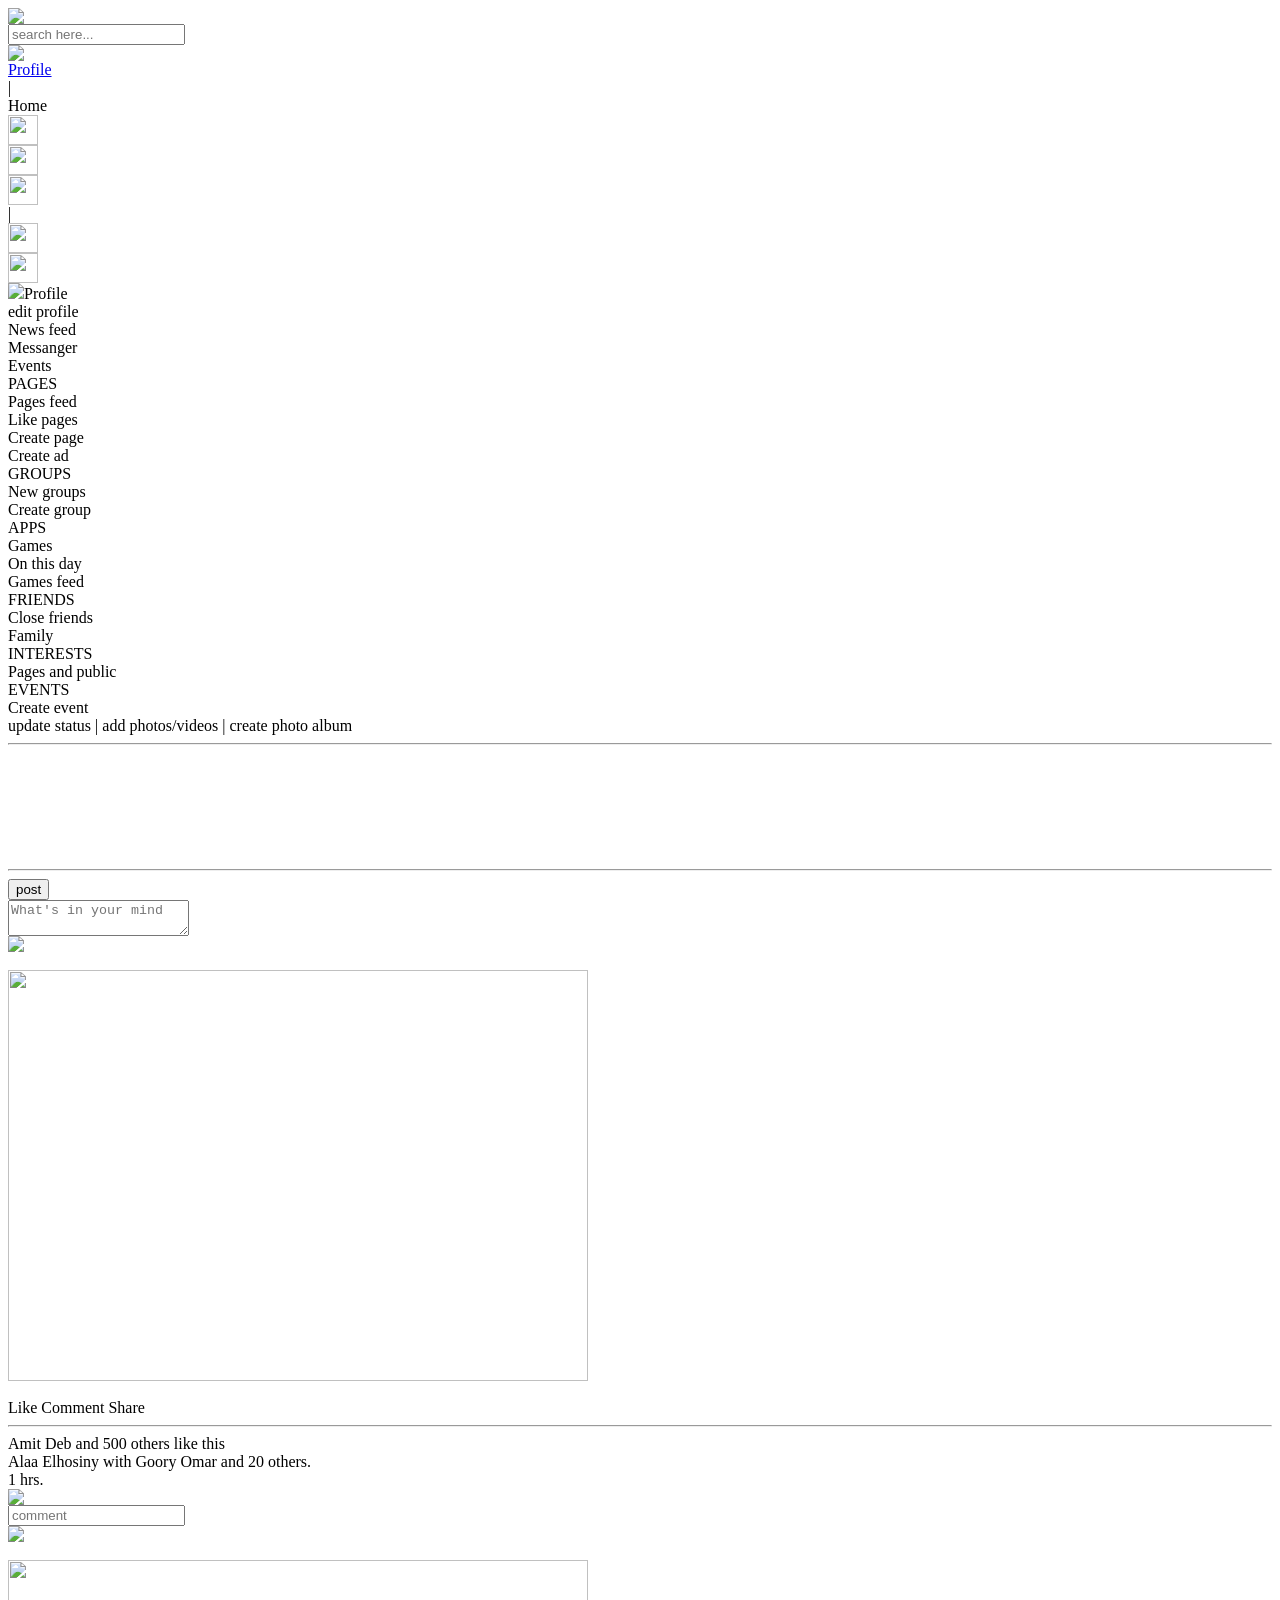
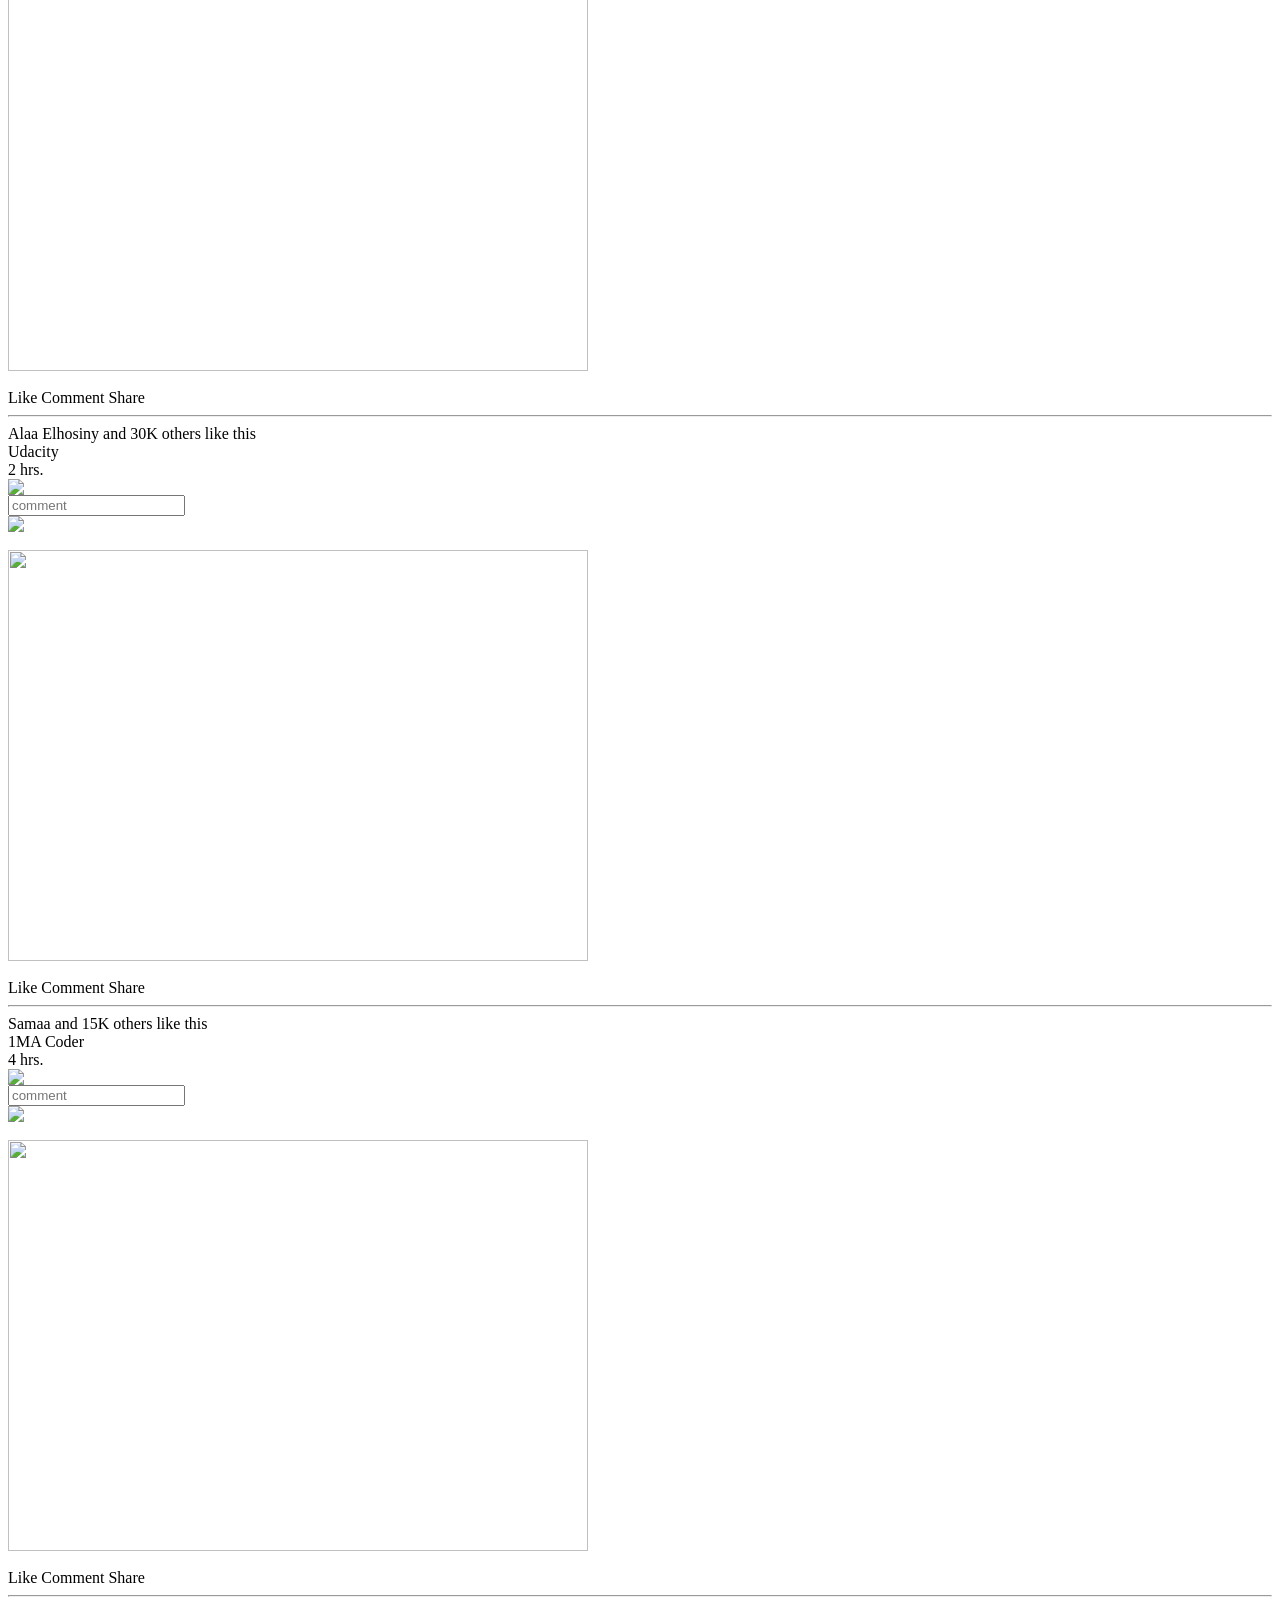
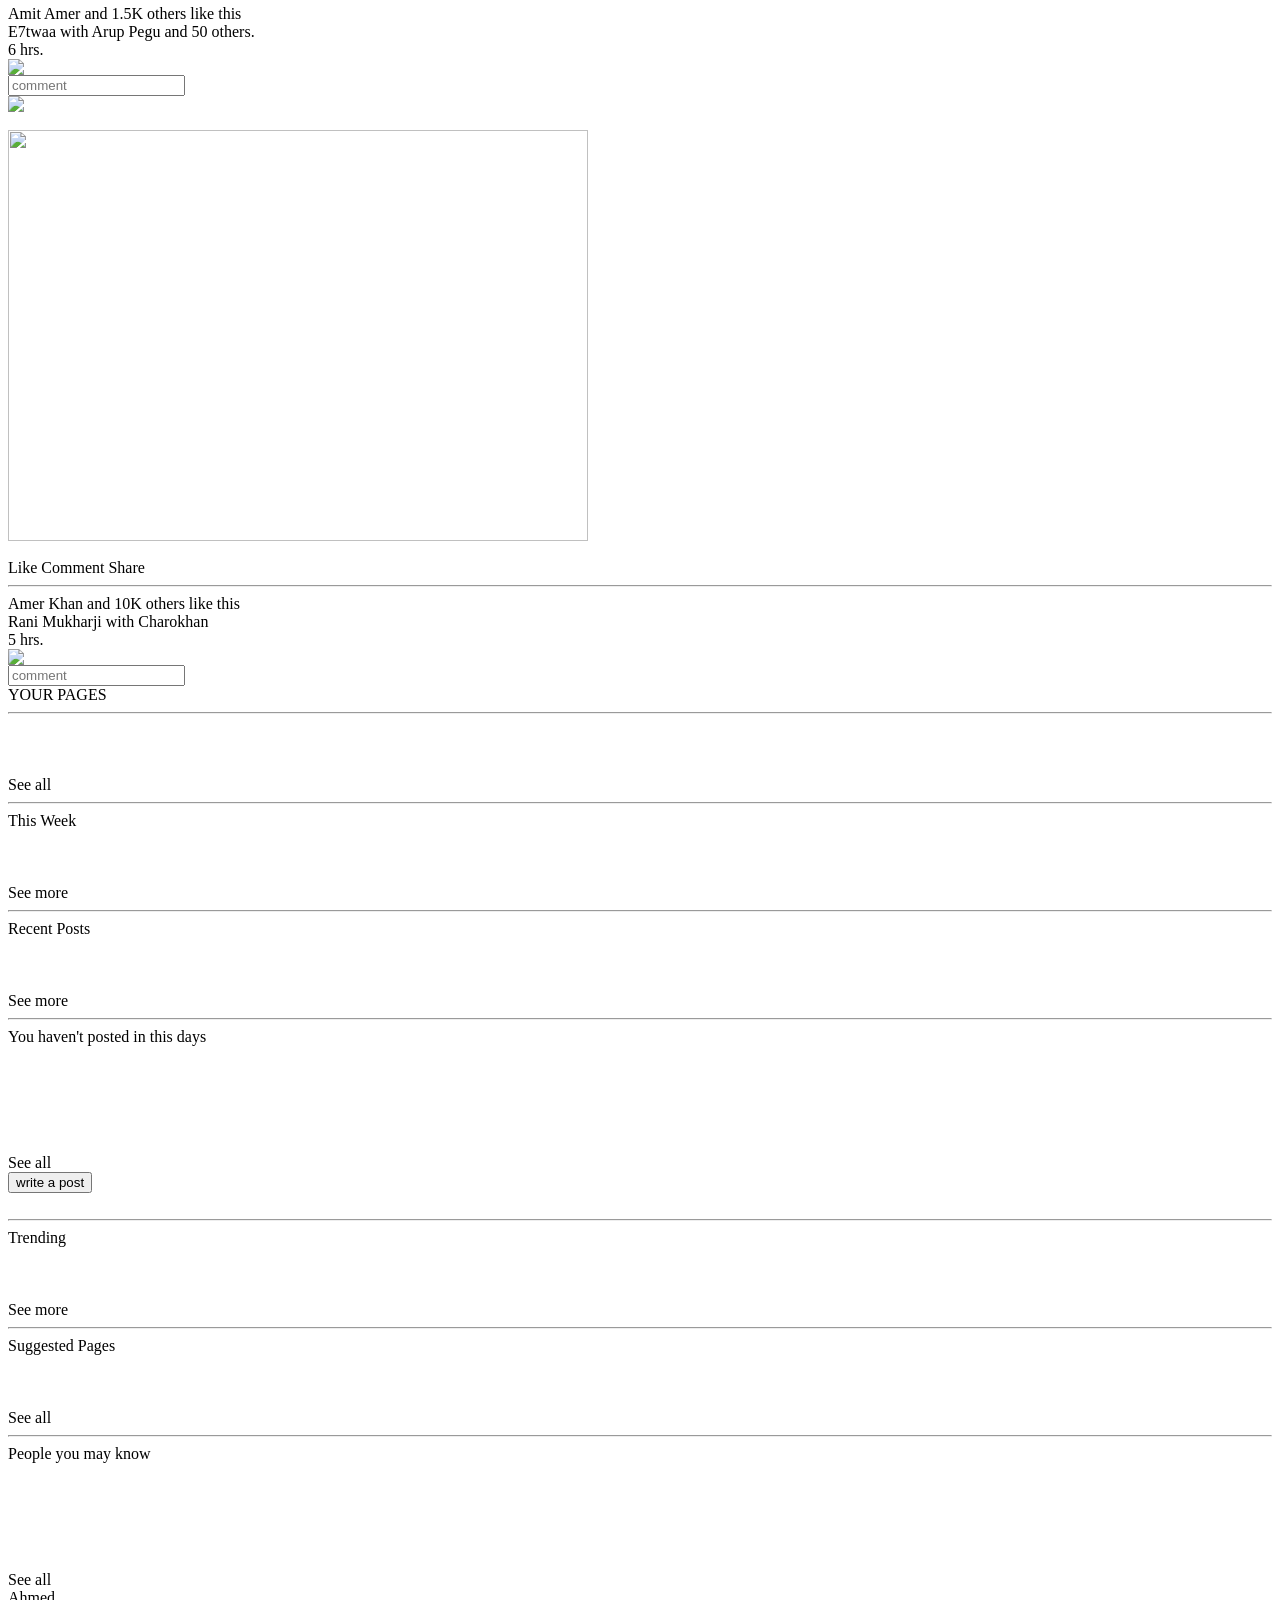
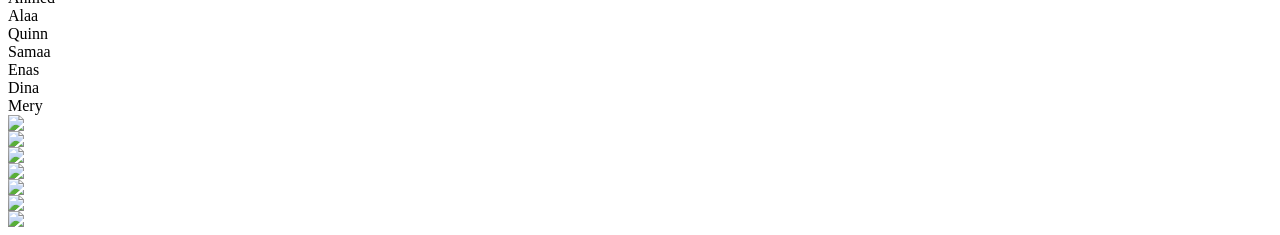
==== Facebook homepage.html @ 048102f6 "Add files via upload" ====
<html>
<head>
<link type="text/css" rel="stylesheet" href="ust.css" />

</head>
<body>


<div class="header1">
<div id="img3" class="header1"><img src="images (2).png" id="img3" /></div>
<div id="searcharea" class="header1"><input placeholder="search here..." type="text" id="searchbox"/></div>
<div id="profilearea" class="header1"><a href="profil.jpg"><img src="profil.jpg"id="profpic" /></a></div>
<div id="profilearea1" class="header1"><a href="profil.jpg">Profile</a></div>
<div id="profilearea3" class="header1">|</div>
<div id="profilearea4" class="header1">Home</div>
<div id="findf" class="header1"><img src="frn.png"height="30"/></div>
<div id="message" class="header1"><img src="chat.png"height="30"/></div>
<div id="notification" class="header1"><img src="noti.png"height="30"/></div>
<div id="profilearea2" class="header1">|</div>
<div id="setting" class="header1"><img src="set.png"height="30"/></div>
<div id="logout" class="header1"><img src="lo.png"height="30"/></div>
</div>


<div class="bodyn">
<div id="side1" class="bodyn"><img src="prof.png"id="profpic"/>Profile</div>
<div id="side2" class="bodyn">edit profile</div>
<div id="side3" class="bodyn">News feed</div>
<div id="side4" class="bodyn">Messanger</div>
<div id="side5" class="bodyn">Events</div>
<div id="side6" class="bodyn">PAGES</div>
<div id="side7" class="bodyn">Pages feed</div>
<div id="side8" class="bodyn">Like pages</div>
<div id="side9" class="bodyn">Create page</div>
<div id="side10" class="bodyn">Create ad</div>
<div id="side11" class="bodyn">GROUPS</div>
<div id="side12" class="bodyn">New groups</div>
<div id="side13" class="bodyn">Create group</div>
<div id="side14" class="bodyn">APPS</div>
<div id="side15" class="bodyn">Games</div>
<div id="side16" class="bodyn">On this day</div>
<div id="side17" class="bodyn">Games feed</div>
<div id="side18" class="bodyn">FRIENDS</div>
<div id="side19" class="bodyn">Close friends</div>
<div id="side20" class="bodyn">Family</div>
<div id="side21" class="bodyn">INTERESTS</div>
<div id="side22" class="bodyn">Pages and public</div>
<div id="side23" class="bodyn">EVENTS</div>
<div id="side24" class="bodyn">Create event</div>
</div>



<div class="post00">
</div>
<div class="post10">
</div><div class="post20">
</div><div class="post30">
</div><div class="post40">
</div><div class="post50">
</div>
<div class="header0001">
</div>
<div class="sideboxxx">
</div>
<div class="sideboxxxx2">
</div>


<div class="post">
<div id="column-1" class="post">update status | add photos/videos | create photo album<hr><br><br><br><br><br><br><hr></div>
<div id="postpos" class="post"><input type="submit" id="buttonpost" value="post"/></div>
<div id="postboxpos" class="post"><textarea placeholder="What's in your mind" id="postbox" type="text"></textarea></div>

</div>

<div class="post1"><img src="Alaa.jpg"id="profpic"/><br><br><img src="IMG_20160916_153007.jpg" height="411" width="580"/><br><br><p6>Like  Comment  Share</p6><br><hr><p1>Amit Deb</p1><p2> and</p2><p1> 500 others</p1><p2> like this</p2>
<div id="post2text" class="post1"><p3>Alaa Elhosiny </p3><p2>with </p2><p1> Goory Omar</p1><p2> and</p2><p1> 20 others.</p1><br><p4>1 hrs.</p4></div>
<div id="commentprof2" class="post1"><img src="prof.png"id="profpic"/></div>
<div id="commentboxpos2" class="post1"><input type="textarea" placeholder="comment" id="commentbox"/></div>
</div>

<div  class="post2"><img src="images.png"id="profpic"/><br><br><img src="images (1).png" height="411" width="580"/><br><br><p6>Like  Comment  Share</p6><br><hr><p1>Alaa Elhosiny</p1><p2> and</p2><p1> 30K others</p1><p2> like this</p2>
<div id="post2text" class="post2"><p3>Udacity </p3><br><p4>2 hrs.</p4></div>
<div id="commentprof2" class="post2"><img src="prof.png"id="profpic"/></div>
<div id="commentboxpos2" class="post2"><input type="textarea" placeholder="comment" id="commentbox"/></div>
</div>

<div class="post3"><img src="1MA.jpg"id="profpic"/><br><br><img src="MAC.jpg" height="411" width="580"/><br><br><p6>Like  Comment  Share</p6><br><hr><p1>Samaa </p1><p2> and</p2><p1> 15K others</p1><p2> like this</p2>
<div id="post2text" class="post2"><p3>1MA Coder </p3><br><p4>4 hrs.</p4></div>
<div id="commentprof2" class="post2"><img src="prof.png"id="profpic"/></div>
<div id="commentboxpos2" class="post2"><input type="textarea" placeholder="comment" id="commentbox"/></div>
</div>

<div class="post4"><img src="Child.jpg"id="profpic"/><br><br><img src="images.jpg" height="411" width="580"/><br><br><p6>Like  Comment  Share</p6><br><hr><p1>Amit Amer</p1><p2> and</p2><p1> 1.5K others</p1><p2> like this</p2>
<div id="post2text" class="post2"><p3>E7twaa </p3><p2>with </p2><p1> Arup Pegu</p1><p2> and</p2><p1> 50 others.</p1><br><p4>6 hrs.</p4></div>
<div id="commentprof2" class="post2"><img src="prof.png"id="profpic"/></div>
<div id="commentboxpos2" class="post2"><input type="textarea" placeholder="comment" id="commentbox"/></div>
</div>

<div class="post5"><img src="Rani.jpg"id="profpic"/><br><br><img src="Charo.jpg" height="411" width="580"/><br><br><p6>Like  Comment  Share</p6><br><hr><p1>Amer Khan</p1><p2> and</p2><p1> 10K others</p1><p2> like this</p2>
<div id="post2text" class="post2"><p3>Rani Mukharji </p3><p2>with </p2><p1>Charokhan </p1><br><p4>5 hrs.</p4></div>
<div id="commentprof2" class="post2"><img src="prof.png"id="profpic"/></div>
<div id="commentboxpos2" class="post2"><input type="textarea" placeholder="comment" id="commentbox"/></div>
</div>



<div class="sidebox">
<div id="sidebox1" class="sidebox">
<div id="sideboxx1">YOUR PAGES</div><hr><br><br><br>See all<hr>
<div id="sideboxx2">This Week</div><br><br><br>See more<hr>
<div id="sideboxx3">Recent Posts</div><br><br><br>See more<hr>
<div id="sideboxx4">You haven't posted in this days</div><br><br><br><br><br><br>See all
</div>
<div id="post1pos" class="sidebox"><input type="submit" id="buttonpost1" value="write a post"/></div>
</div>

<div class="sideboxxx2">
<div id="sidebox2" class="sideboxxx2">
<br>
<hr>
<div id="sideboxx21">Trending</div>
<br><br><br>See more<hr>
<div id="sideboxx22">Suggested Pages</div><br><br><br>See all<hr>
<div id="sideboxx23">People you may know</div><br><br><br><br><br><br>See all
</div>

</div>

<div class="chat-sidebarx">
</div>
<div class="chat-sidebar"><div id="chatnamebox" class="chat-sidebar">Ahmed</div>
<div id="chatnamebox1" class="chat-sidebar">Alaa</div>
<div id="chatnamebox2" class="chat-sidebar">Quinn</div>
<div id="chatnamebox3" class="chat-sidebar">Samaa</div>
<div id="chatnamebox4" class="chat-sidebar">Enas</div>
<div id="chatnamebox5" class="chat-sidebar">Dina</div>
<div id="chatnamebox6" class="chat-sidebar">Mery</div>
<div id="chatnameboxp1" class="chat-sidebar"><img src="prof.png"id="profpic"/></div>
<div id="chatnameboxp2" class="chat-sidebar"><img src="Alaa.jpg"id="profpic"/></div>
<div id="chatnameboxp3" class="chat-sidebar"><img src="Goory.jpg"id="profpic"/></div>
<div id="chatnameboxp4" class="chat-sidebar"><img src="Alaa.jpg"id="profpic"/></div>
<div id="chatnameboxp5" class="chat-sidebar"><img src="prof.png"id="profpic"/></div>
<div id="chatnameboxp6" class="chat-sidebar"><img src="Goory.jpg"id="profpic"/></div>
<div id="chatnameboxp7" class="chat-sidebar"><img src="IMG_20160916_153007.jpg"id="profpic"/></div>
</div>

<div class="header10"></div>


</body>
</html>
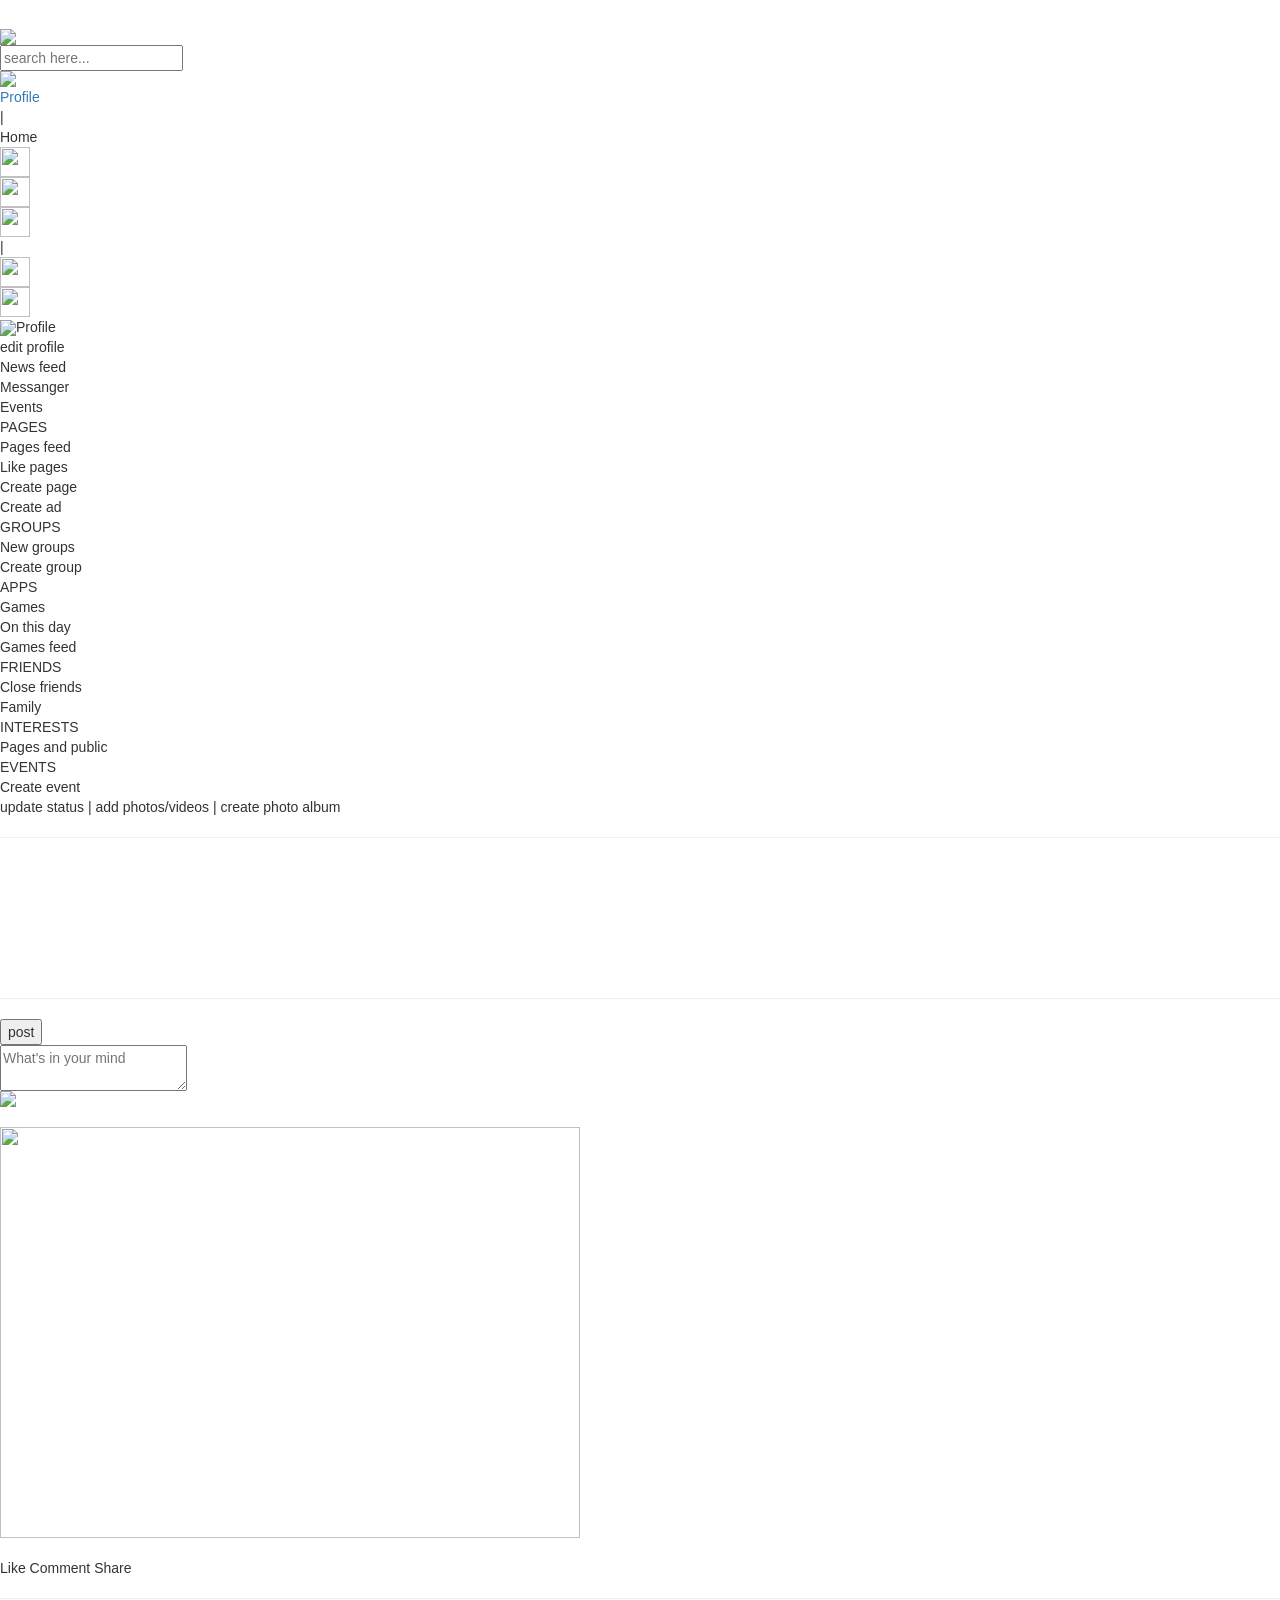
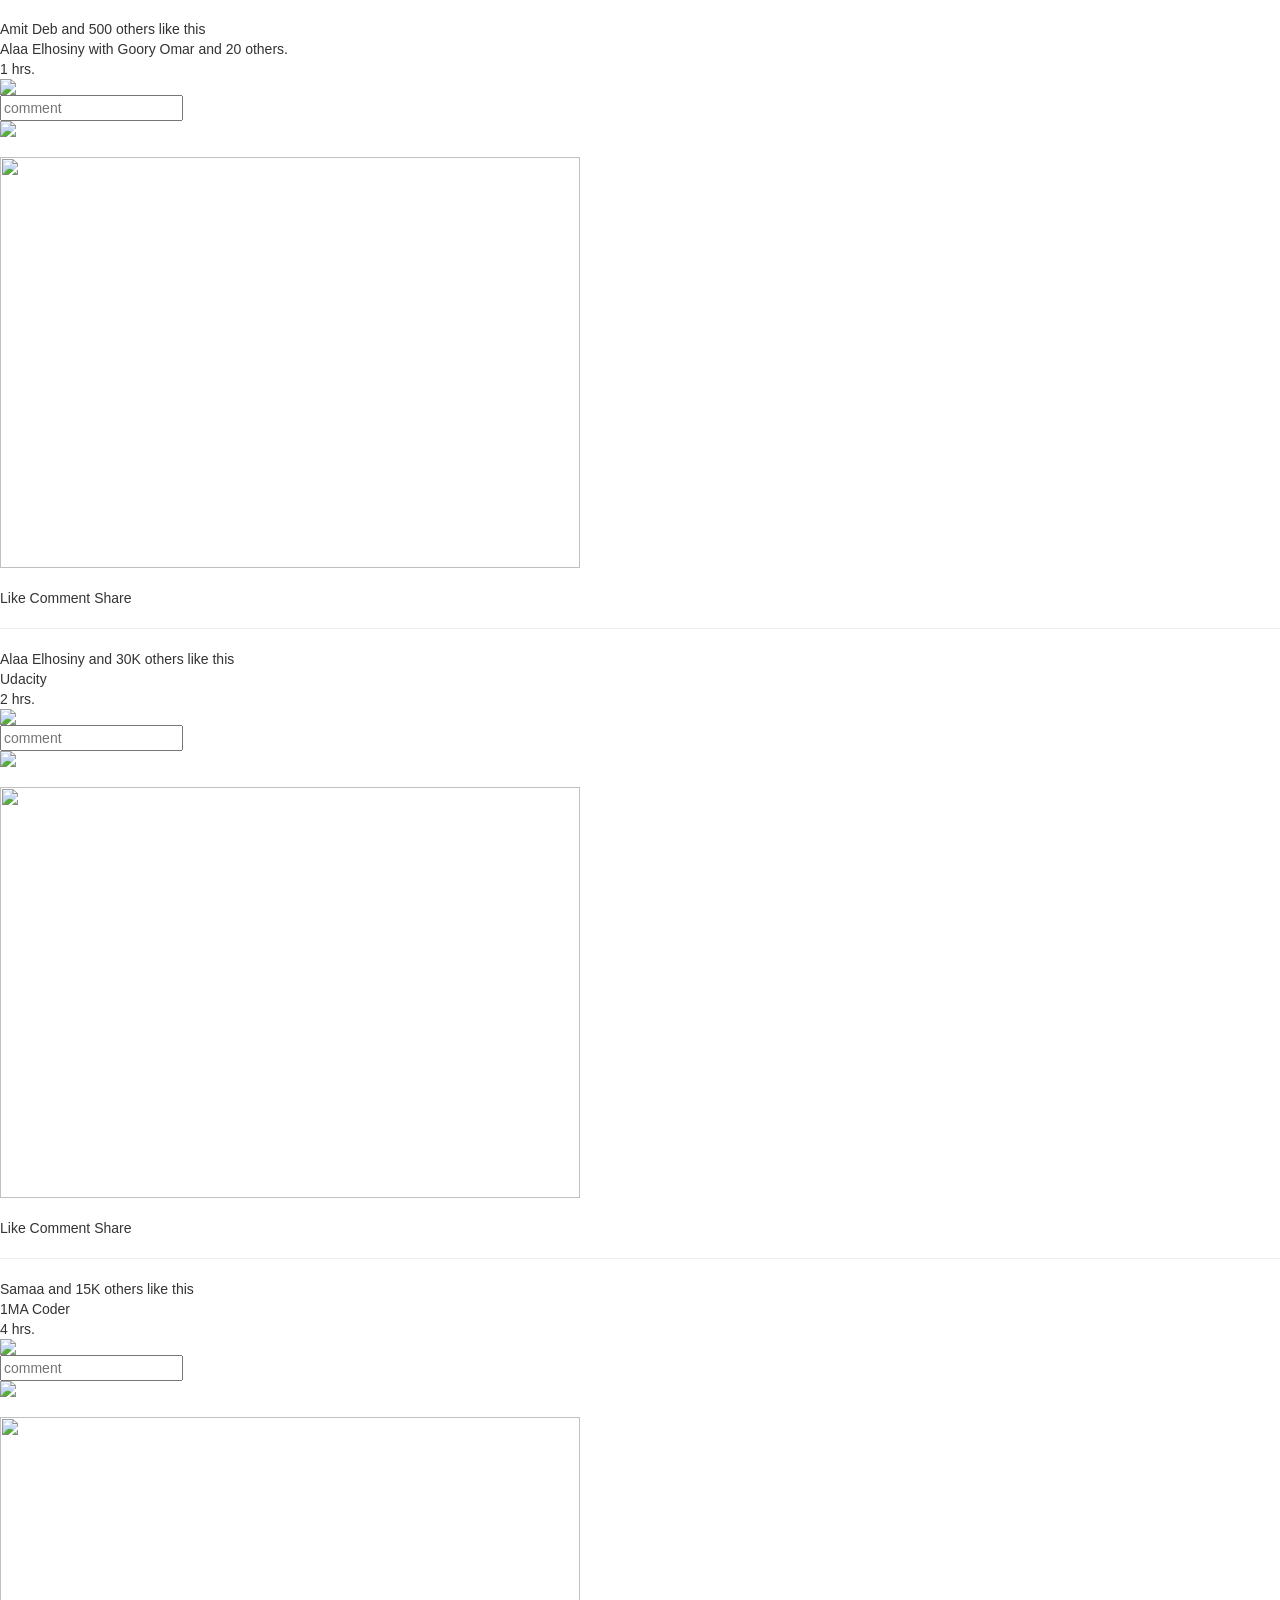
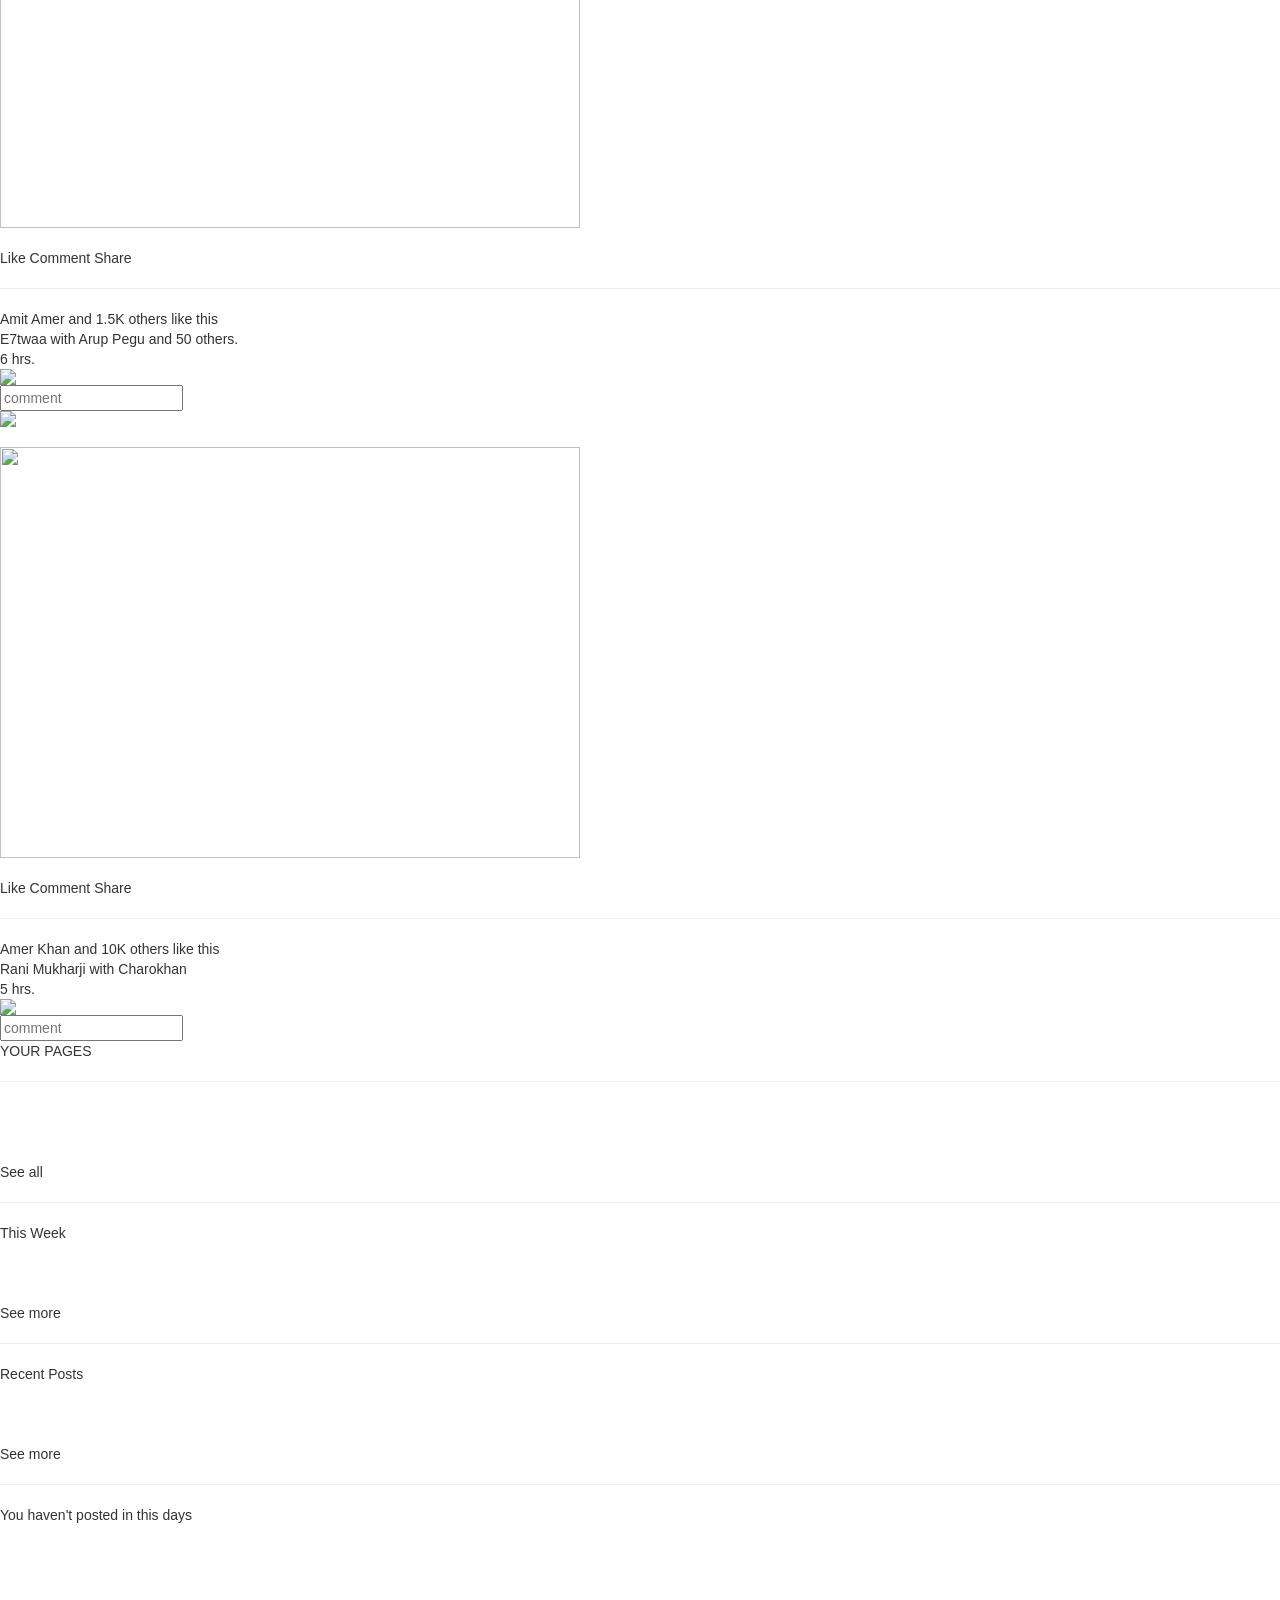
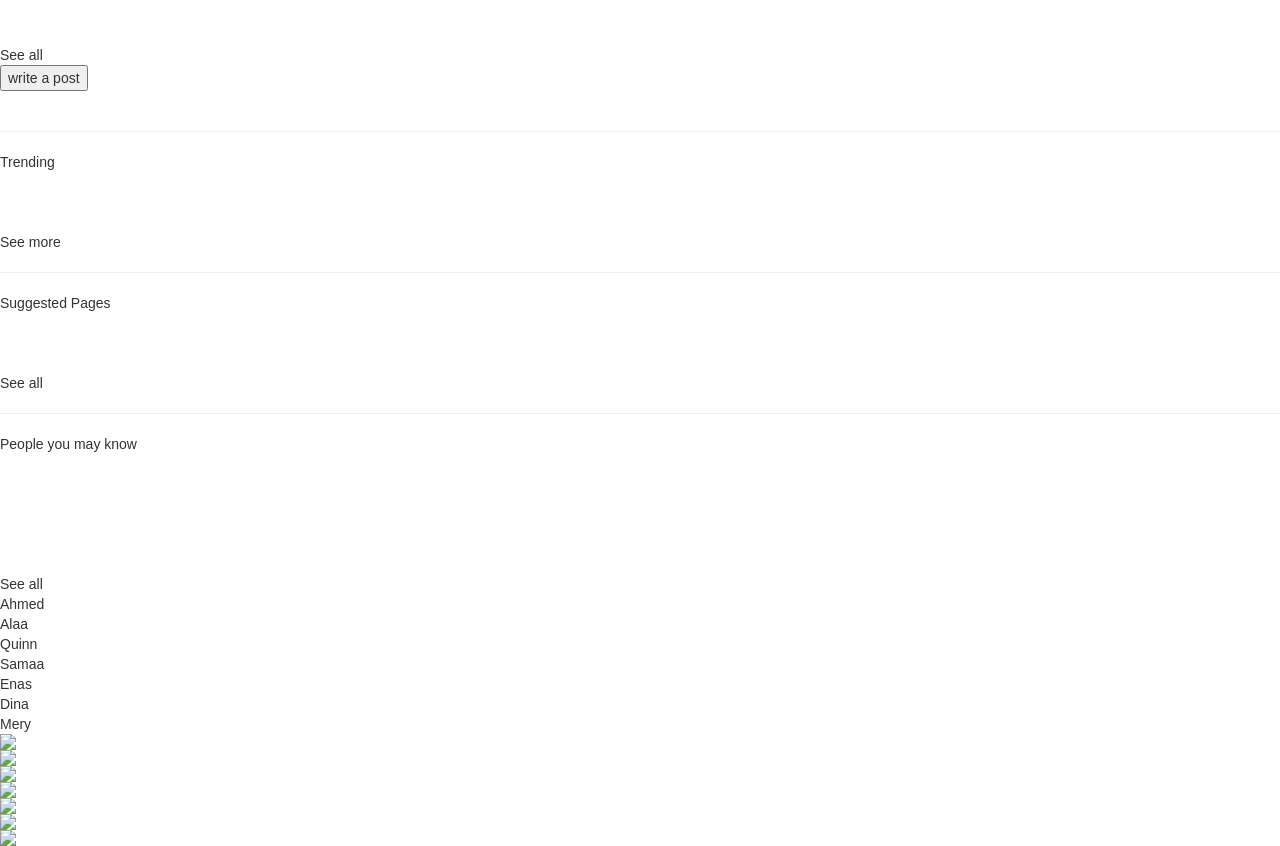
==== commit ccb97264: "Update Facebook homepage.html" ====
--- a/Facebook homepage.html
+++ b/Facebook homepage.html
@@ -1,19 +1,20 @@
 <html>
 <head>
 <link type="text/css" rel="stylesheet" href="ust.css" />
-
+<link rel="stylesheet" href="https://maxcdn.bootstrapcdn.com/bootstrap/3.3.7/css/bootstrap.min.css">
 </head>
 <body>
 
 
 <div class="header1">
+<i class="material-icons" style="font-size:20px;color:white;">person</i> 
 <div id="img3" class="header1"><img src="images (2).png" id="img3" /></div>
 <div id="searcharea" class="header1"><input placeholder="search here..." type="text" id="searchbox"/></div>
 <div id="profilearea" class="header1"><a href="profil.jpg"><img src="profil.jpg"id="profpic" /></a></div>
 <div id="profilearea1" class="header1"><a href="profil.jpg">Profile</a></div>
 <div id="profilearea3" class="header1">|</div>
 <div id="profilearea4" class="header1">Home</div>
-<div id="findf" class="header1"><img src="frn.png"height="30"/></div>
+<div id="findf" class="header1"><img src="facebook-friend-request-icon-png-5.png"height="30"/></div>
 <div id="message" class="header1"><img src="chat.png"height="30"/></div>
 <div id="notification" class="header1"><img src="noti.png"height="30"/></div>
 <div id="profilearea2" class="header1">|</div>
@@ -150,4 +151,4 @@
 
 
 </body>
-</html>+</html>
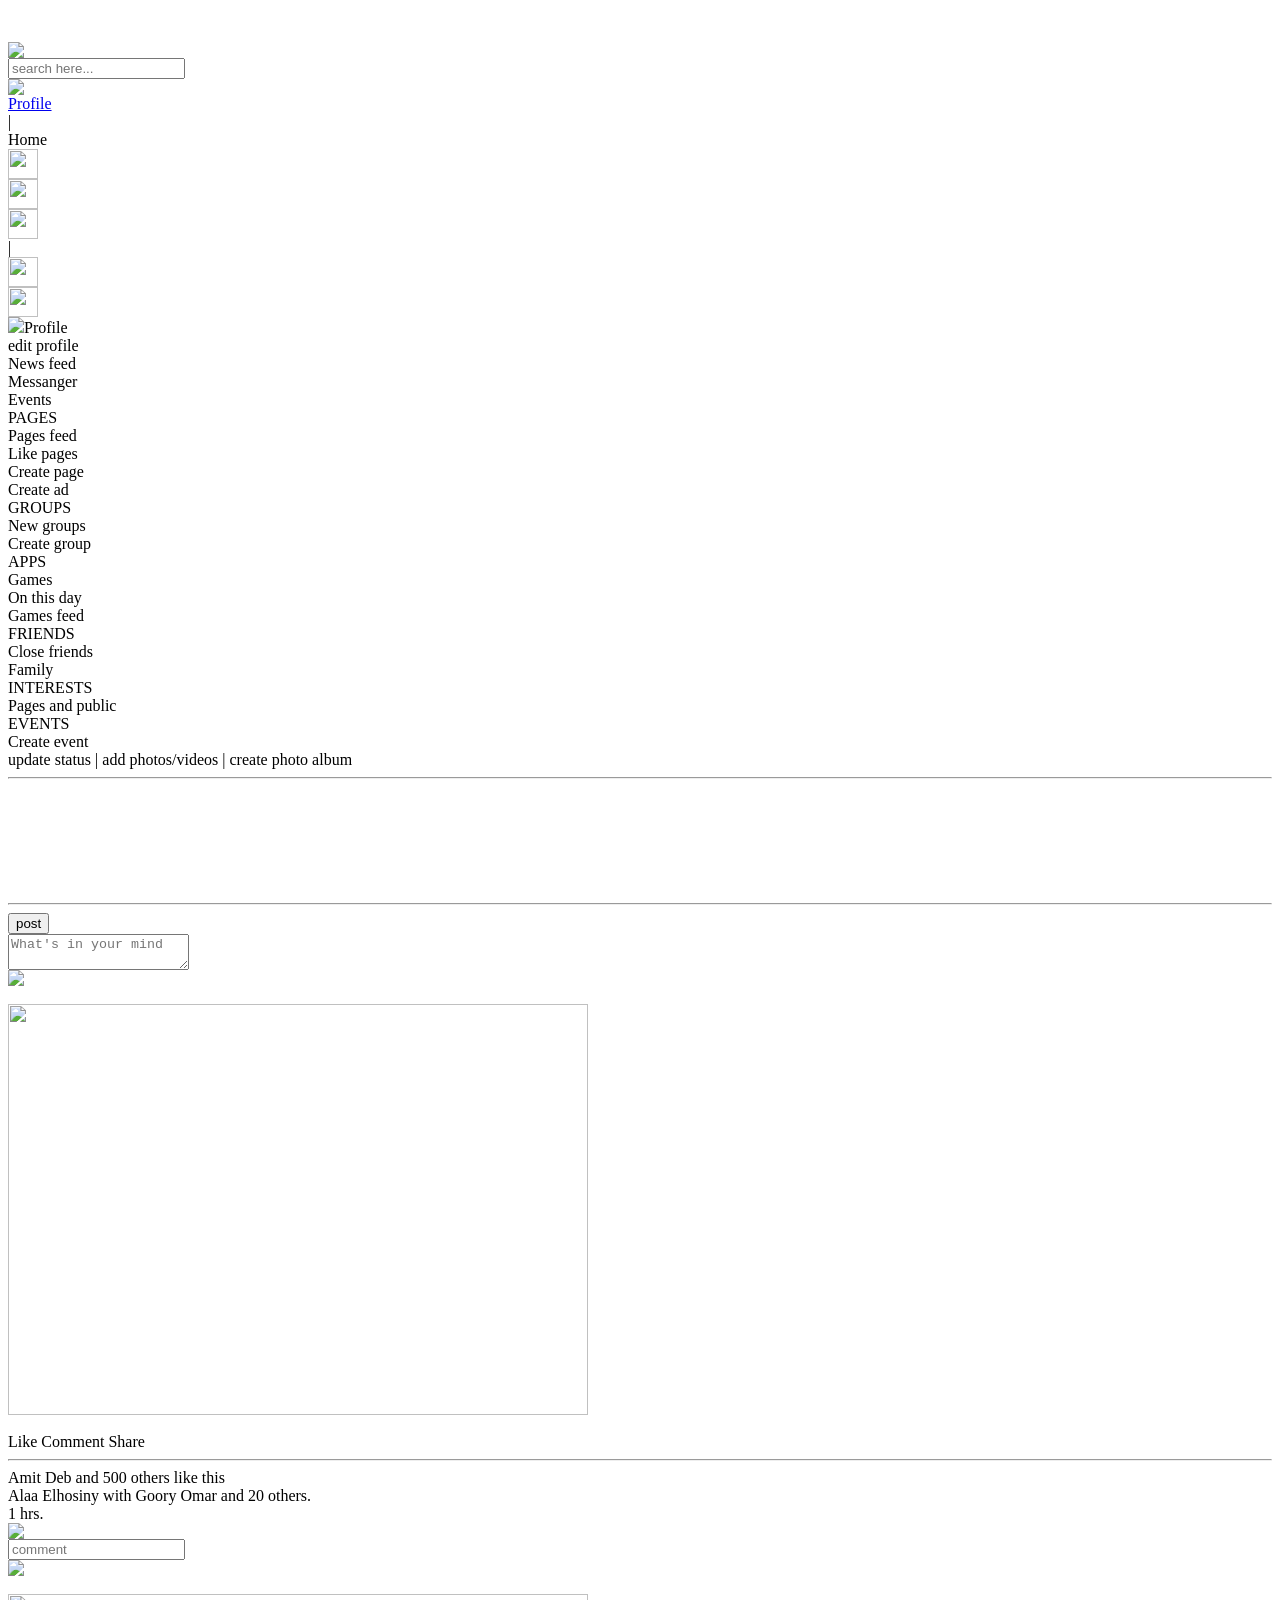
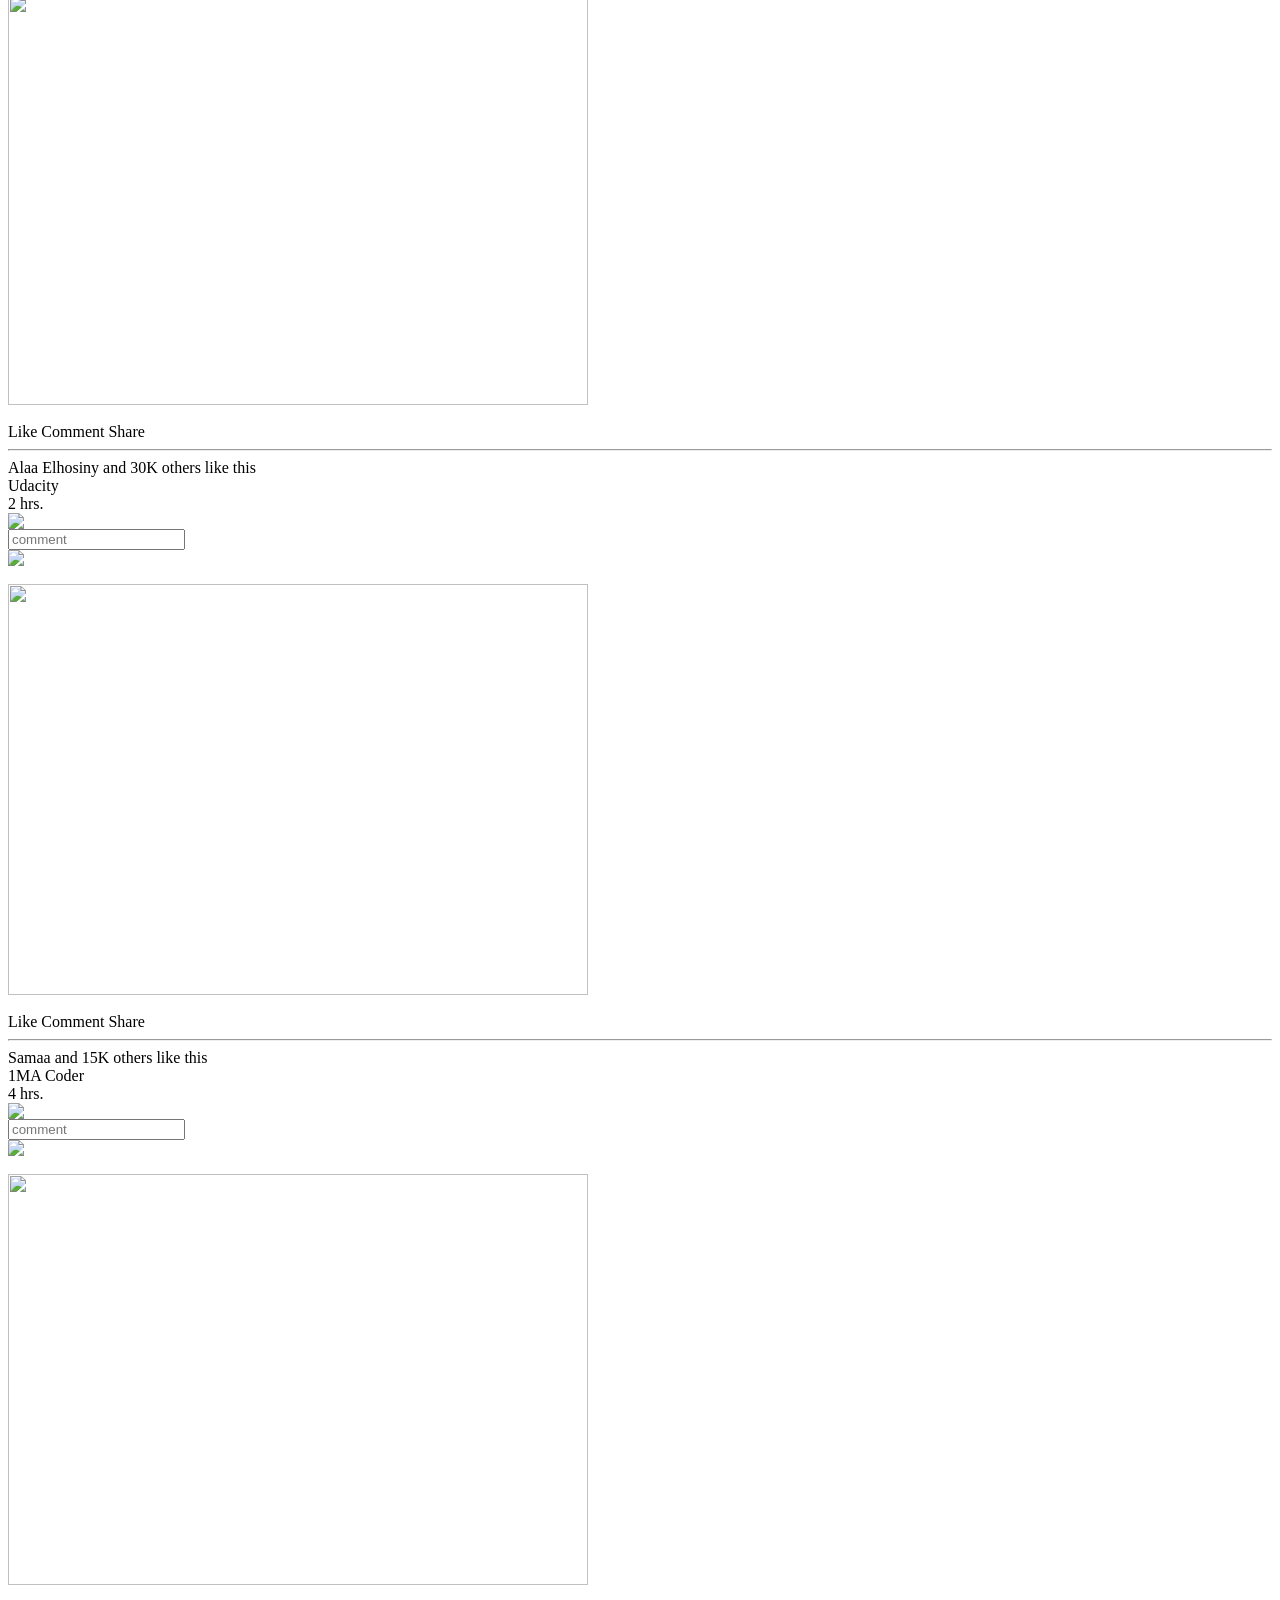
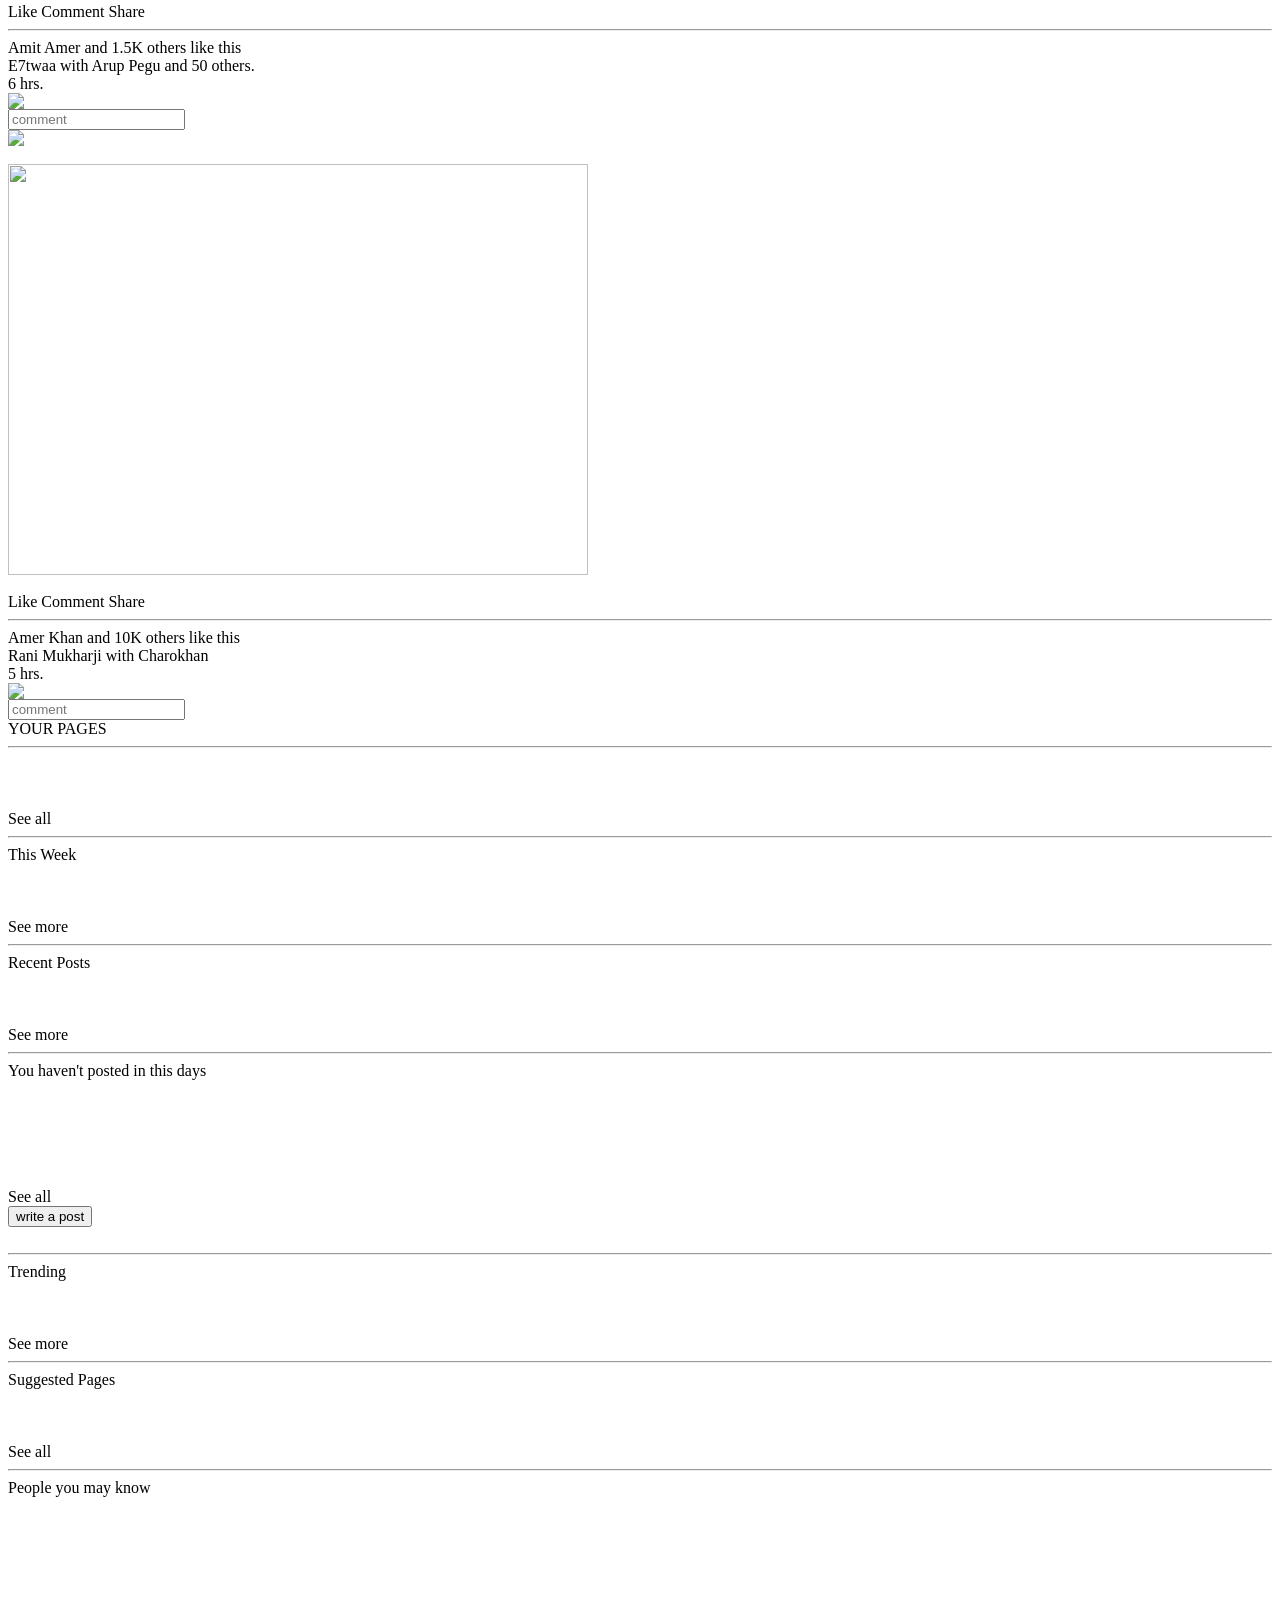
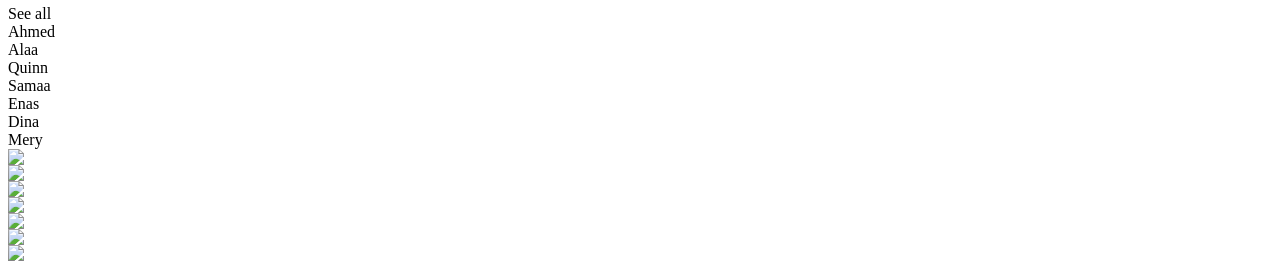
==== commit 2f25d856: "Update Facebook homepage.html" ====
--- a/Facebook homepage.html
+++ b/Facebook homepage.html
@@ -1,13 +1,12 @@
 <html>
 <head>
 <link type="text/css" rel="stylesheet" href="ust.css" />
-<link rel="stylesheet" href="https://maxcdn.bootstrapcdn.com/bootstrap/3.3.7/css/bootstrap.min.css">
 </head>
 <body>
 
 
 <div class="header1">
-<i class="material-icons" style="font-size:20px;color:white;">person</i> 
+<i class="material-icons" style="font-size:30px;color:white;">person</i> 
 <div id="img3" class="header1"><img src="images (2).png" id="img3" /></div>
 <div id="searcharea" class="header1"><input placeholder="search here..." type="text" id="searchbox"/></div>
 <div id="profilearea" class="header1"><a href="profil.jpg"><img src="profil.jpg"id="profpic" /></a></div>
